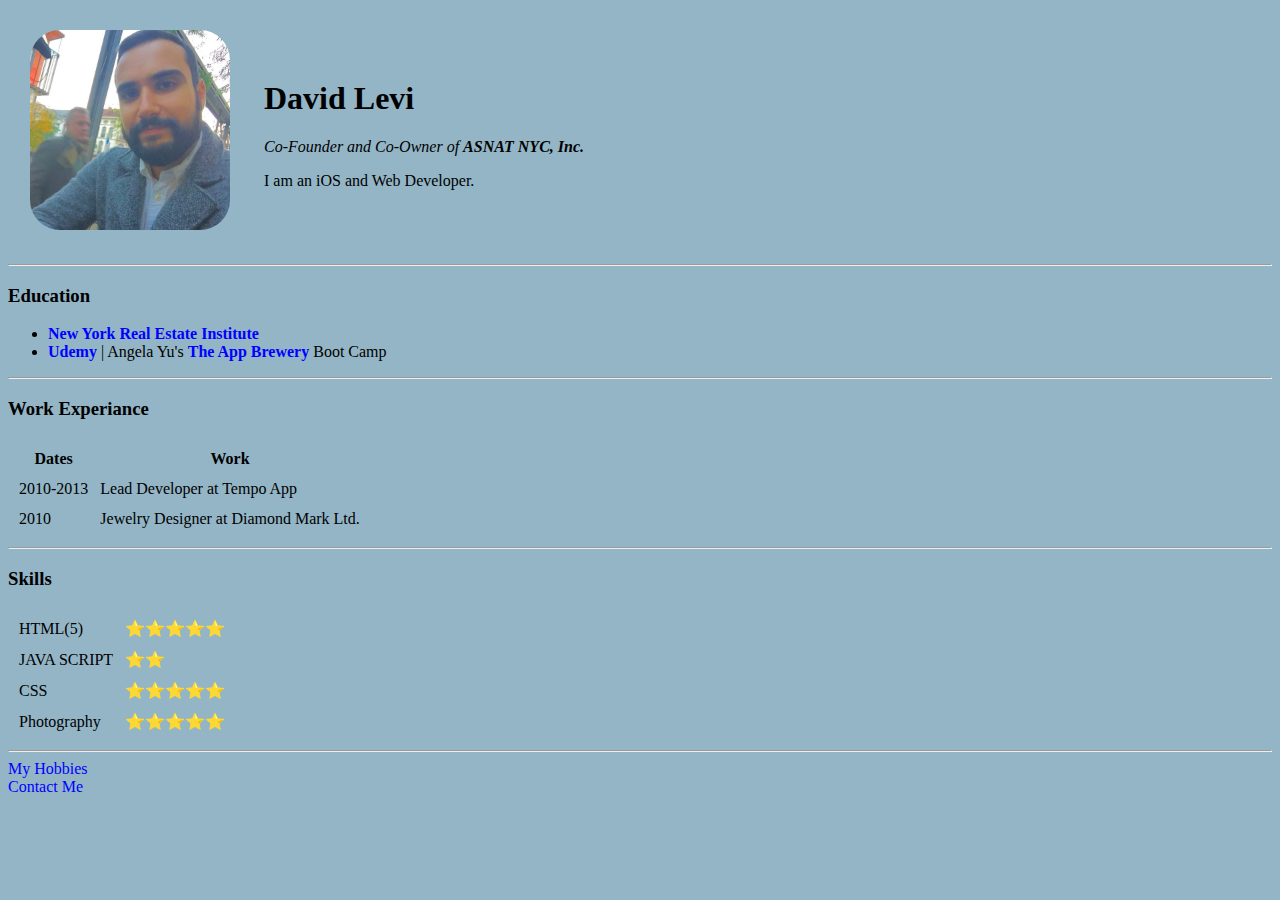
==== index.html @ d297c9a0 "Added initial cv website files" ====
<!DOCTYPE html>
<html lang="en" dir="ltr">

<head>
  <meta charset="utf-8">
  <meta name="description" content="Everything you need to know about David levi.">
  <meta name="keywords" content="">
  <meta name="author" content="David Levi">
  <meta name="viewport" content="width=device-width, initial-scale=1.0">
  <link rel="stylesheet" type="text/css" href="css/styles.css">
  <title>David Levi's Website</title>
</head>

<body>

  <table>
    <tr>
      <td>
        <table>
          <tr>
            <td>
              <a class="a" target="_blank" href="https://www.facebook.com/vivid.levi/"><img class="profile-picture" src="images/IMG_2932.jpeg" alt="David Levi's Profile Picture"></a>
            </td>
          </tr>
        </table>
      </td>
      <td>
        <table>
          <tr>
            <td>
              <h1>David Levi</h1>
              <em>Co-Founder and Co-Owner of <strong>ASNAT NYC, Inc.</strong></em>
              <p>I am an iOS and Web Developer.</p>
            </td>
          </tr>
        </table>
      </td>
    </tr>
  </table>
  <hr>
  <h3>Education</h3>
  <ul class="color2">
    <li><a class="a2" target="_blank" href="https://www.nyrei.com/"><strong>New York Real Estate Institute</strong></a></li>
    <li><a class="a2" target="_blank" href="https://www.udemy.com/"><strong>Udemy</strong></a> | Angela Yu's <a class="a2" target="_blank" href="https://www.appbrewery.co/"><strong>The App Brewery</strong></a> Boot Camp</li>
  </ul>
  <hr>
  <h3>Work Experiance</h3>

  <table>
    <thead>
      <tr>
        <th>Dates</th>
        <th>Work</th>
      </tr>
    </thead>
    <tbody>
      <tr>
        <td>2010-2013</td>
        <td>Lead Developer at Tempo App</td>
      </tr>
      <tr>
        <td>2010</td>
        <td>Jewelry Designer at Diamond Mark Ltd.</td>
      </tr>
    </tbody>
  </table>
  <hr>
  <h3>Skills</h3>
  <table>
    <tr>
      <td>HTML(5)</td>
      <td>⭐️⭐️⭐️⭐️⭐️</td>
    </tr>
    <tr>
      <td>JAVA SCRIPT</td>
      <td>⭐️⭐️</td>
    </tr>
    <tr>
      <td>CSS</td>
      <td>⭐️⭐️⭐️⭐️⭐️</td>
    </tr>
    <tr>
      <td>Photography</td>
      <td>⭐️⭐️⭐️⭐️⭐️</td>
    </tr>
  </table>
  <hr>
  <a class="a2" href="hobbies.html">My Hobbies</a><br>
  <a class="a2" href="contact-me.html">Contact Me</a>
</body>

</html>
---- css/styles.css ----
body {
  background-color: #93B5C6;
}

.profile-picture {
  height: 200px;
  width: 200px;
  border-radius: 15%;
  cursor: pointer;
  clear: left;
}

.a {
  cursor: auto;
  text-decoration: none;
}

.a2 {
  text-decoration: none;
  color: blue;
  cursor: context-menu;
}

.color2 {
  /** background-color: #E4D8DC; **/
  border-radius: 10px;
}

table, th, td {
  /** border: solid 1px #C9CCD5; **/
  border-spacing: 10px;
}
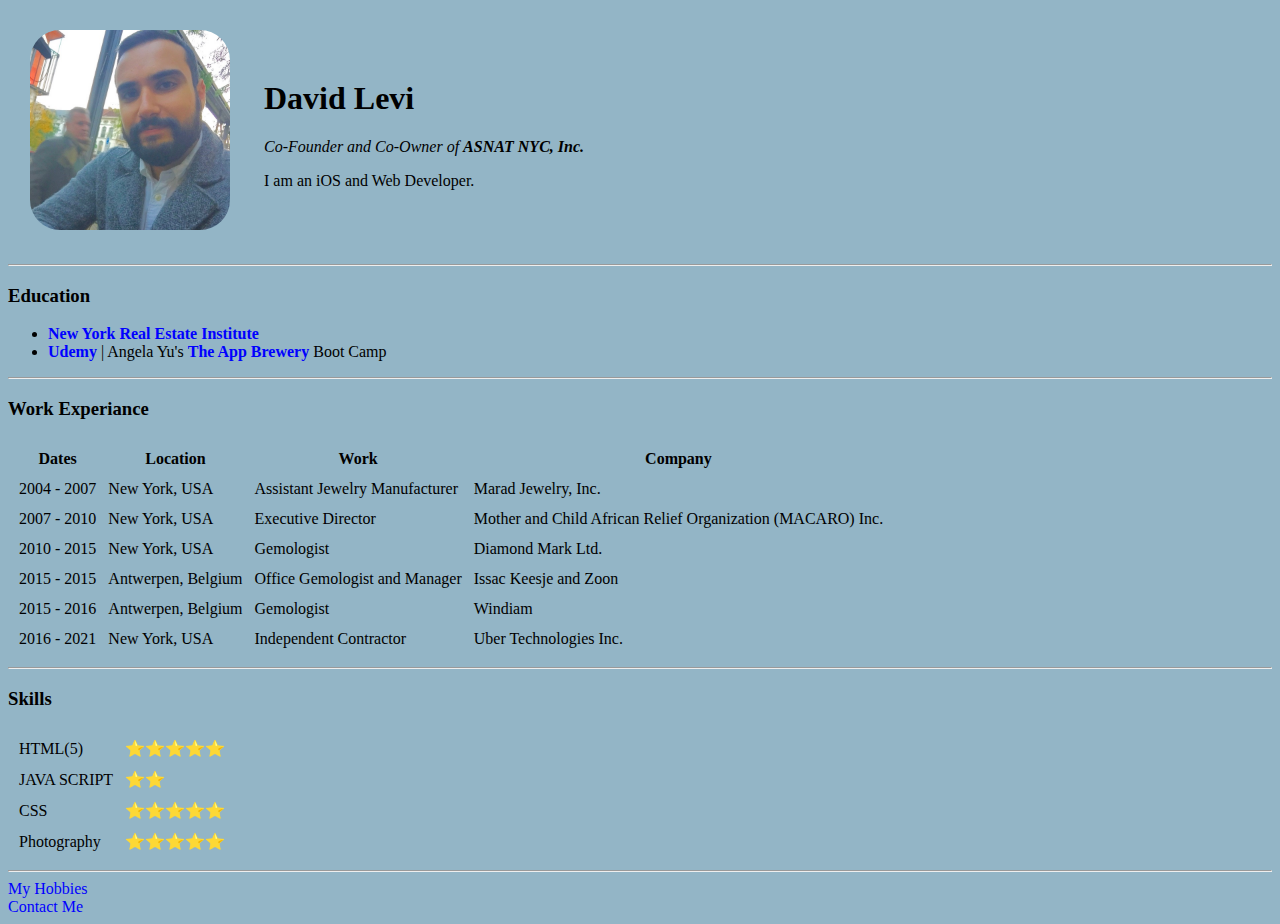
==== commit ef2aec9c: "Add files via upload" ====
--- a/index.html
+++ b/index.html
@@ -50,17 +50,47 @@
     <thead>
       <tr>
         <th>Dates</th>
+        <th>Location</th>
         <th>Work</th>
+        <th>Company</th>
       </tr>
     </thead>
     <tbody>
       <tr>
-        <td>2010-2013</td>
-        <td>Lead Developer at Tempo App</td>
+        <td>2004 - 2007</td>
+        <td>New York, USA</td>
+        <td>Assistant Jewelry Manufacturer</td>
+        <td>Marad Jewelry, Inc.</td>
       </tr>
       <tr>
-        <td>2010</td>
-        <td>Jewelry Designer at Diamond Mark Ltd.</td>
+        <td>2007 - 2010</td>
+        <td>New York, USA</td>
+        <td>Executive Director</td>
+        <td>Mother and Child African Relief Organization (MACARO) Inc.</td>
+      </tr>
+      <tr>
+        <td>2010 - 2015</td>
+        <td>New York, USA</td>
+        <td>Gemologist</td>
+        <td>Diamond Mark Ltd.</td>
+      </tr>
+      <tr>
+        <td>2015 - 2015</td>
+        <td>Antwerpen, Belgium</td>
+        <td>Office Gemologist and Manager</td>
+        <td>Issac Keesje and Zoon</td>
+      </tr>
+      <tr>
+        <td>2015 - 2016</td>
+        <td>Antwerpen, Belgium</td>
+        <td>Gemologist</td>
+        <td>Windiam</td>
+      </tr>
+      <tr>
+        <td>2016 - 2021</td>
+        <td>New York, USA</td>
+        <td>Independent Contractor</td>
+        <td>Uber Technologies Inc.</td>
       </tr>
     </tbody>
   </table>
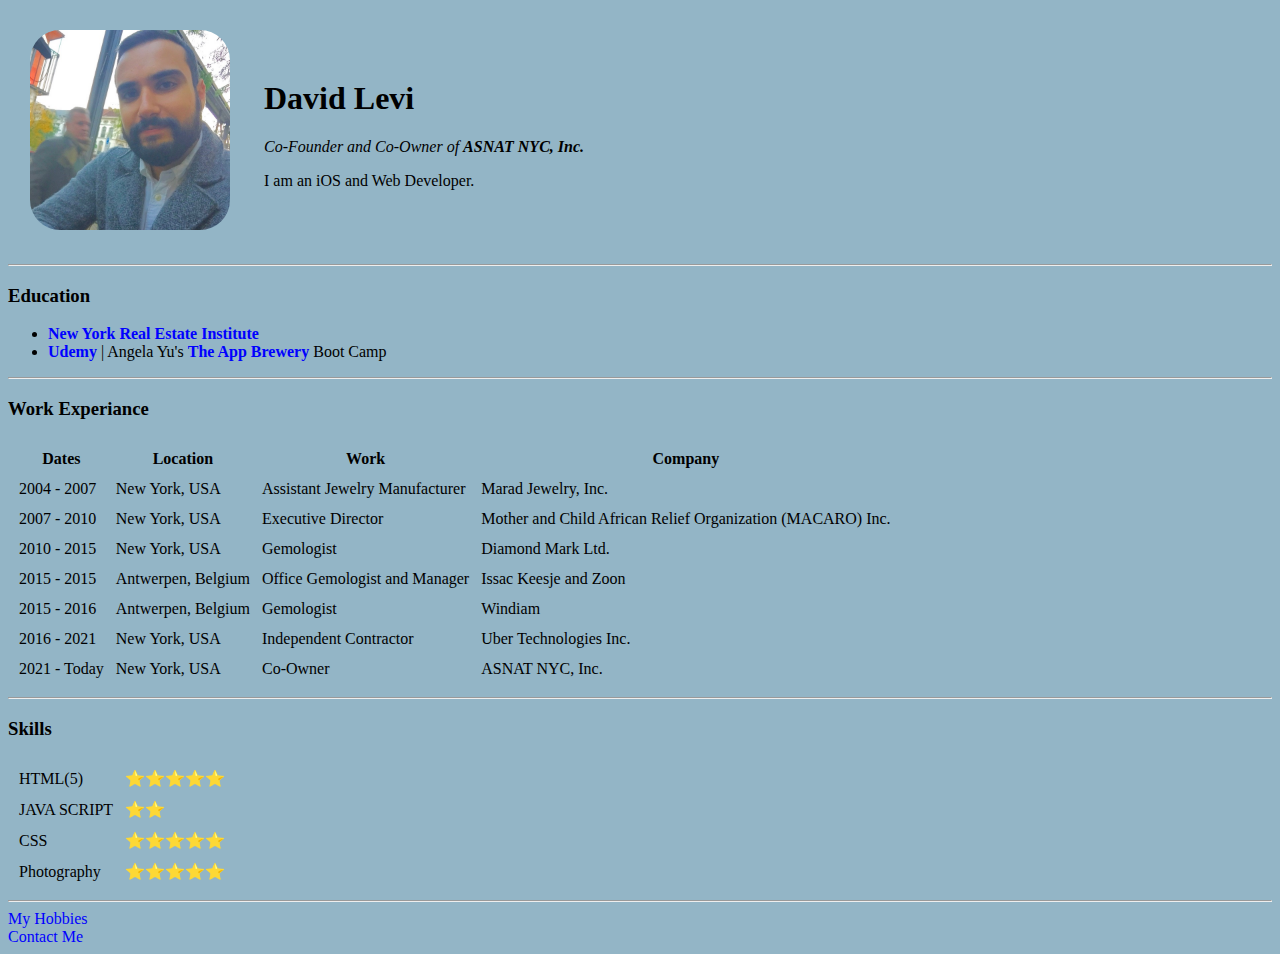
==== commit cc8593a1: "Add files via upload" ====
--- a/index.html
+++ b/index.html
@@ -92,6 +92,12 @@
         <td>Independent Contractor</td>
         <td>Uber Technologies Inc.</td>
       </tr>
+      <tr>
+        <td>2021 - Today</td>
+        <td>New York, USA</td>
+        <td>Co-Owner</td>
+        <td>ASNAT NYC, Inc.</td>
+      </tr>
     </tbody>
   </table>
   <hr>
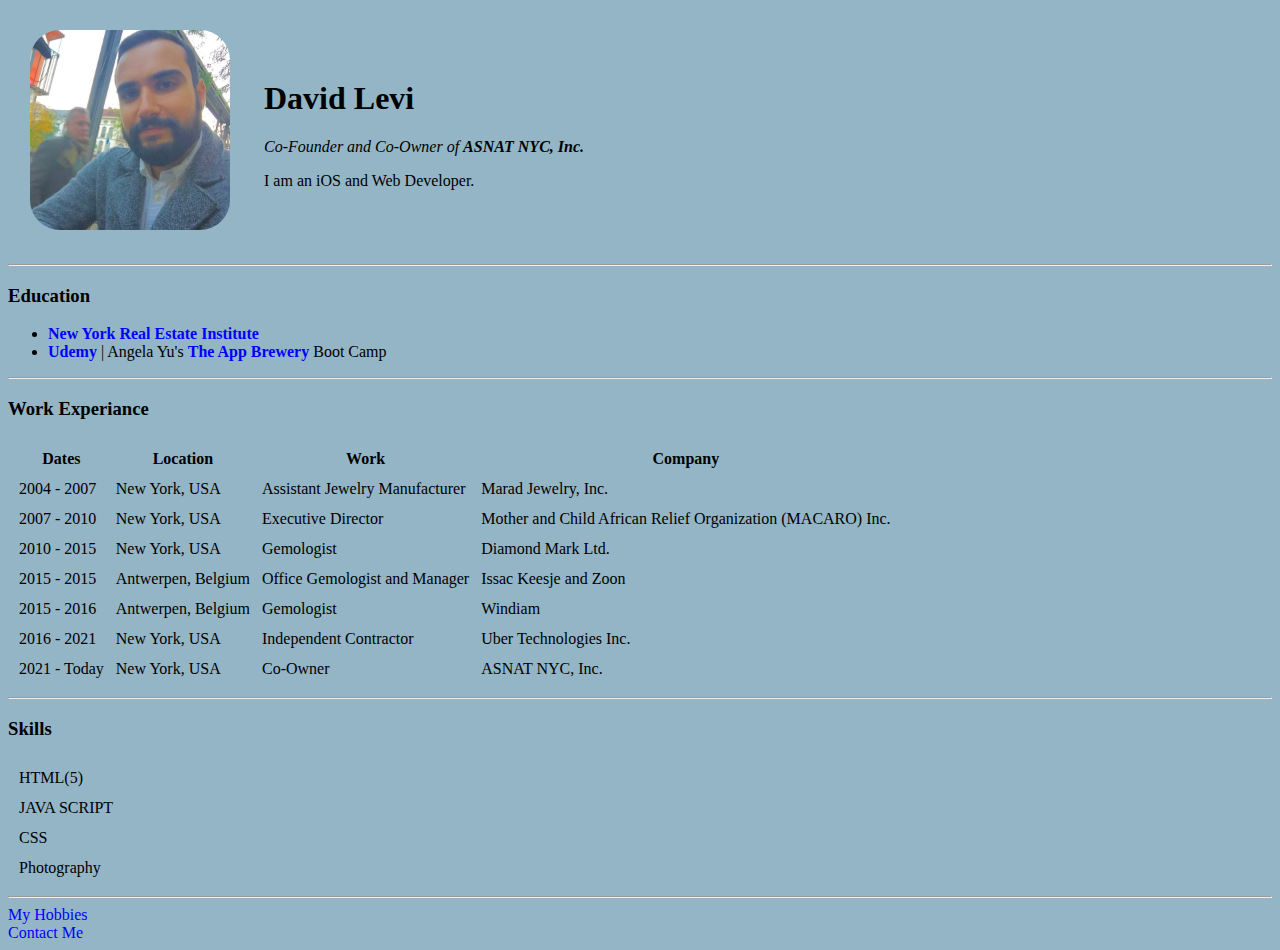
==== commit 371bfc8a: "Add files via upload" ====
--- a/index.html
+++ b/index.html
@@ -105,19 +105,19 @@
   <table>
     <tr>
       <td>HTML(5)</td>
-      <td>⭐️⭐️⭐️⭐️⭐️</td>
+      <!--  <td>⭐️⭐️⭐️⭐️⭐️</td> -->
     </tr>
     <tr>
       <td>JAVA SCRIPT</td>
-      <td>⭐️⭐️</td>
+      <!--  <td>⭐️⭐️</td> -->
     </tr>
     <tr>
       <td>CSS</td>
-      <td>⭐️⭐️⭐️⭐️⭐️</td>
+      <!--  <td>⭐️⭐️⭐️⭐️⭐️</td> -->
     </tr>
     <tr>
       <td>Photography</td>
-      <td>⭐️⭐️⭐️⭐️⭐️</td>
+      <!--  <td>⭐️⭐️⭐️⭐️⭐️</td> -->
     </tr>
   </table>
   <hr>
